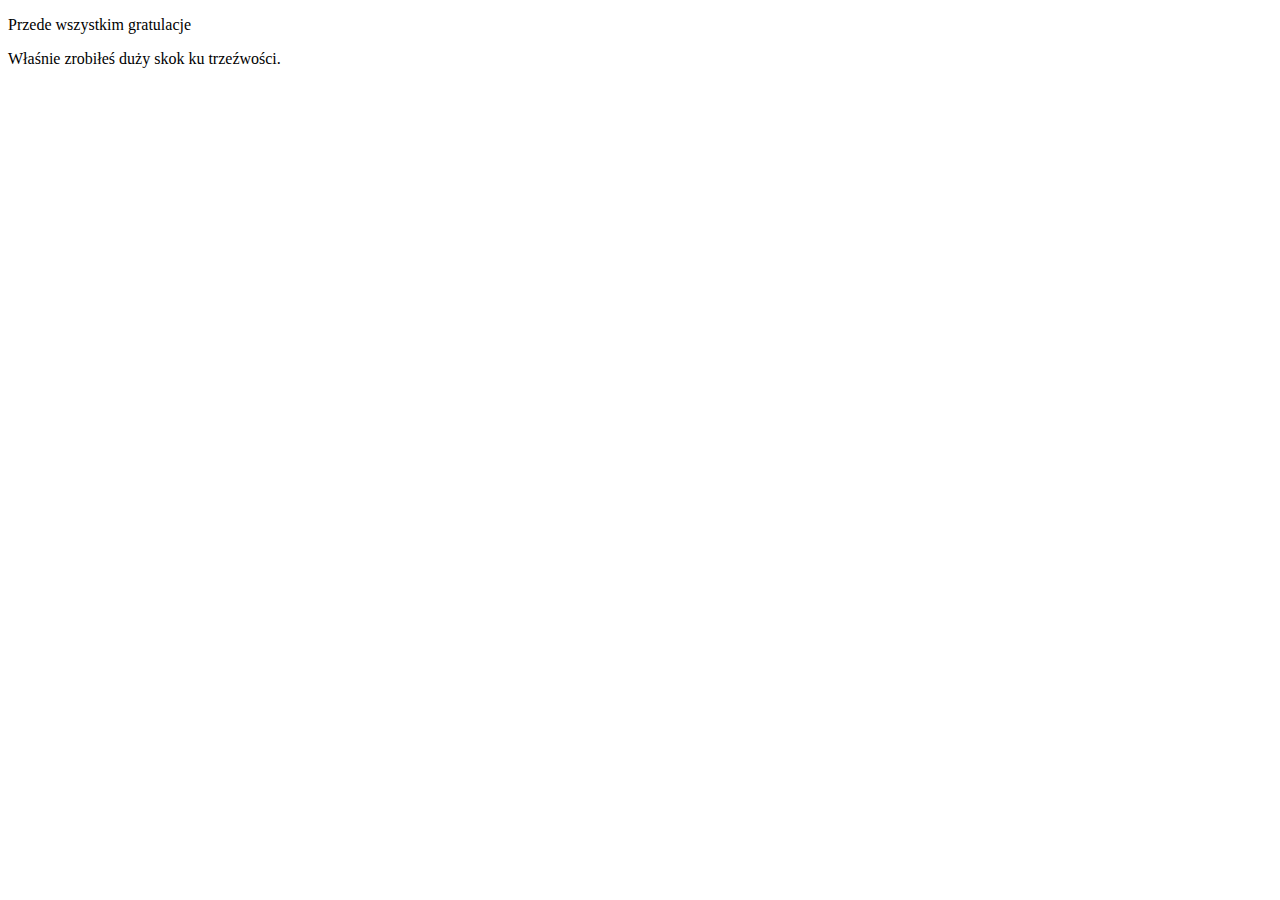
==== index.html @ 178fca29 "Create index.html" ====
<!DOCTYPE html>
<html lang="en">
<head>
  <meta charset="UTF-8">
  <meta name="viewport" content="width=device-width, initial-scale=1.0">
  <title>I am sober</title>
</head>
<body>
  <div class="greeting-message">
    <p class="greeting-primary">Przede wszystkim gratulacje</p>
    <p class="greeting secondary">Właśnie zrobiłeś duży skok ku trzeźwości.</p>
  </div>
</body>
</html>
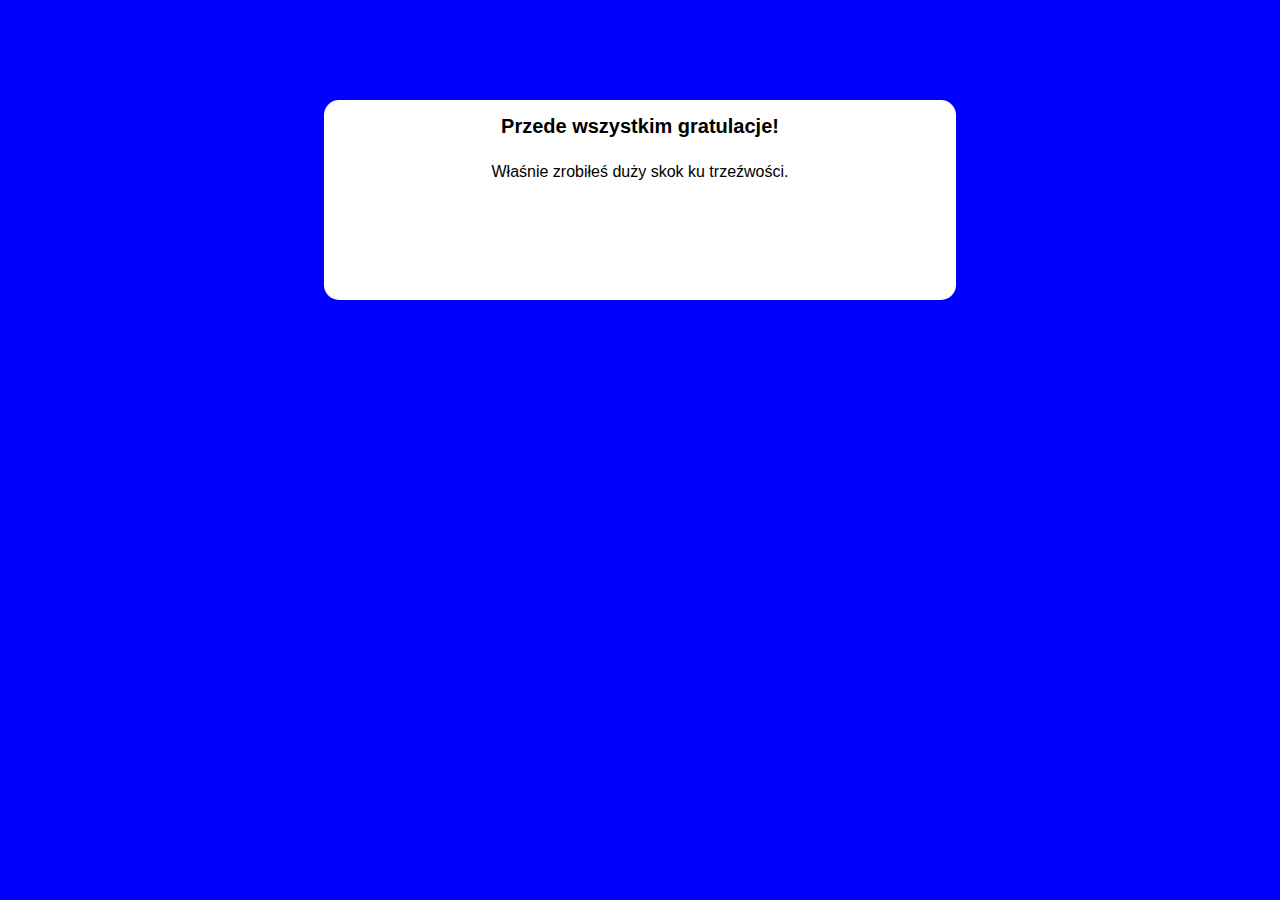
==== commit 69a64fe3: "add style.css" ====
--- a/index.html
+++ b/index.html
@@ -4,11 +4,16 @@
   <meta charset="UTF-8">
   <meta name="viewport" content="width=device-width, initial-scale=1.0">
   <title>I am sober</title>
+  <link rel="stylesheet" href="style.css">
 </head>
 <body>
-  <div class="greeting-message">
-    <p class="greeting-primary">Przede wszystkim gratulacje</p>
-    <p class="greeting secondary">Właśnie zrobiłeś duży skok ku trzeźwości.</p>
+  <header>
+    <div class="greeting-message">
+      
+      <p class="greeting-primary">Przede wszystkim gratulacje!</p>
+      <p class="greeting-secondary">Właśnie zrobiłeś duży skok ku trzeźwości.</p>
+
+  </header>
   </div>
 </body>
 </html>--- a/style.css
+++ b/style.css
@@ -0,0 +1,25 @@
+
+body{
+  font-family: sans-serif;
+  background-color: blue;
+}
+header{
+  height: 400px;
+}
+.greeting-message{
+  width: 50%;
+  height: 200px;
+  background-color: white;
+  margin: 100px auto;
+  border-radius: 15px;
+}
+.greeting-primary{
+  font-size: 20px;
+  padding: 15px 10px 5px 10px;
+  font-weight: 700;
+  text-align: center;
+}
+.greeting-secondary{
+  text-align: center;
+  padding: 0 10px;
+}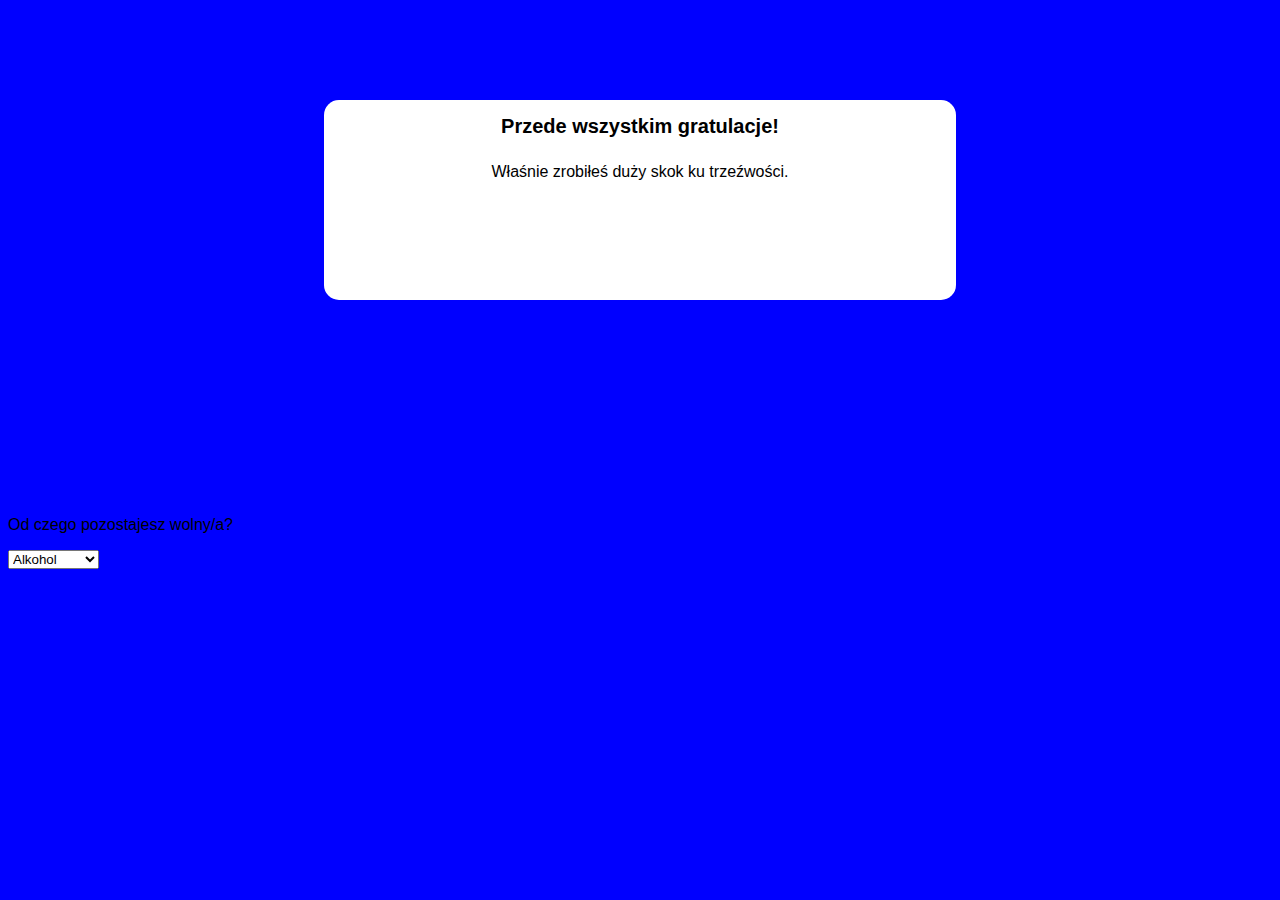
==== commit e722c0cd: "add section to index.html" ====
--- a/index.html
+++ b/index.html
@@ -12,8 +12,17 @@
       
       <p class="greeting-primary">Przede wszystkim gratulacje!</p>
       <p class="greeting-secondary">Właśnie zrobiłeś duży skok ku trzeźwości.</p>
-
+      
+    </div>
   </header>
-  </div>
+  <section>
+    <p>Od czego pozostajesz wolny/a?</p>
+    <select id="addiction-type">
+      <option value="alcohol">Alkohol</option>
+      <option value="drugs">Narkotyki</option>
+      <option value="pornography">Pornografia</option>
+    </select>
+  </section>
+  
 </body>
 </html>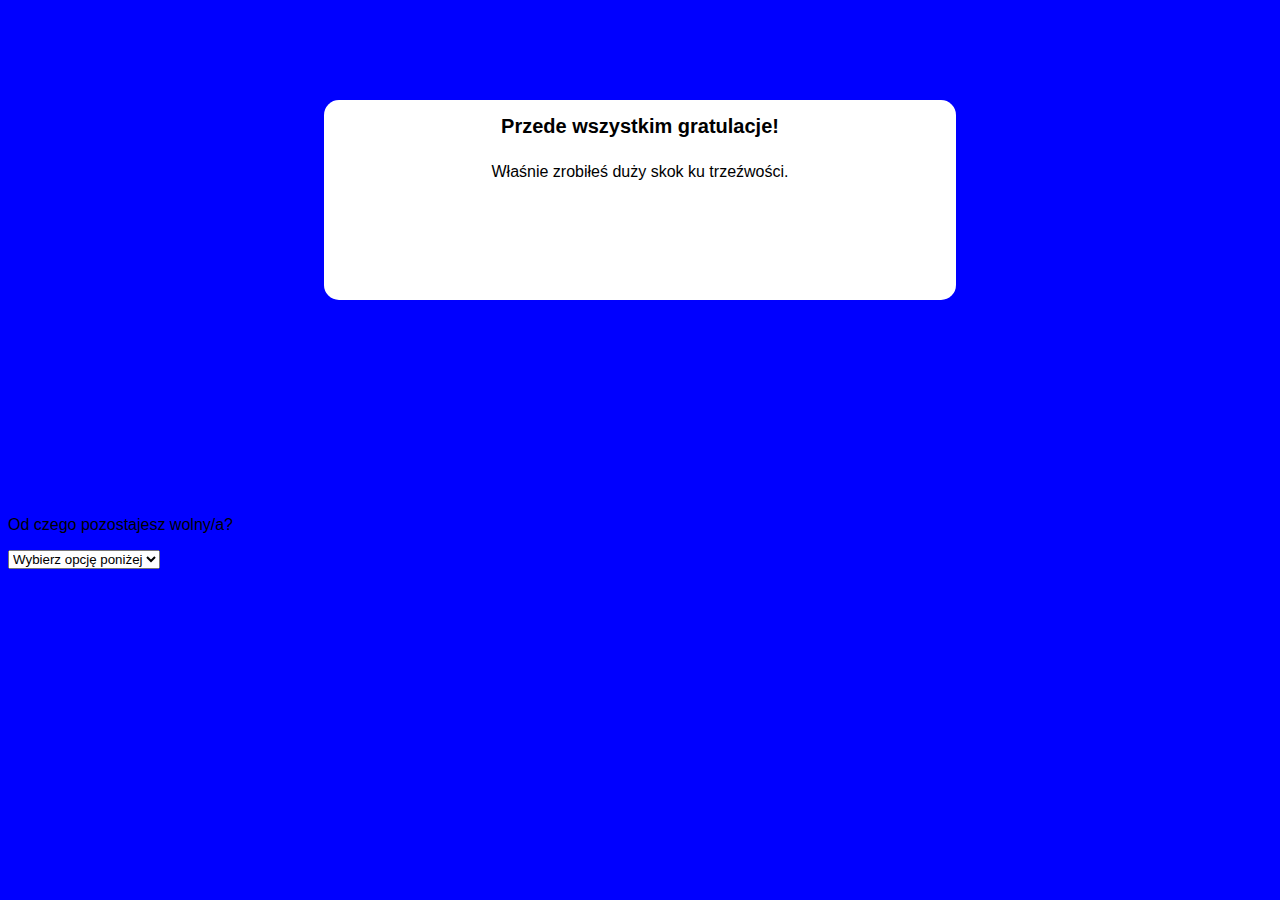
==== commit 86ebf8e7: "add main.js" ====
--- a/index.html
+++ b/index.html
@@ -18,11 +18,12 @@
   <section>
     <p>Od czego pozostajesz wolny/a?</p>
     <select id="addiction-type">
+      <option value="" disabled selected>Wybierz opcję poniżej</option>
       <option value="alcohol">Alkohol</option>
       <option value="drugs">Narkotyki</option>
       <option value="pornography">Pornografia</option>
     </select>
   </section>
-  
+  <script src="main.js"></script>
 </body>
 </html>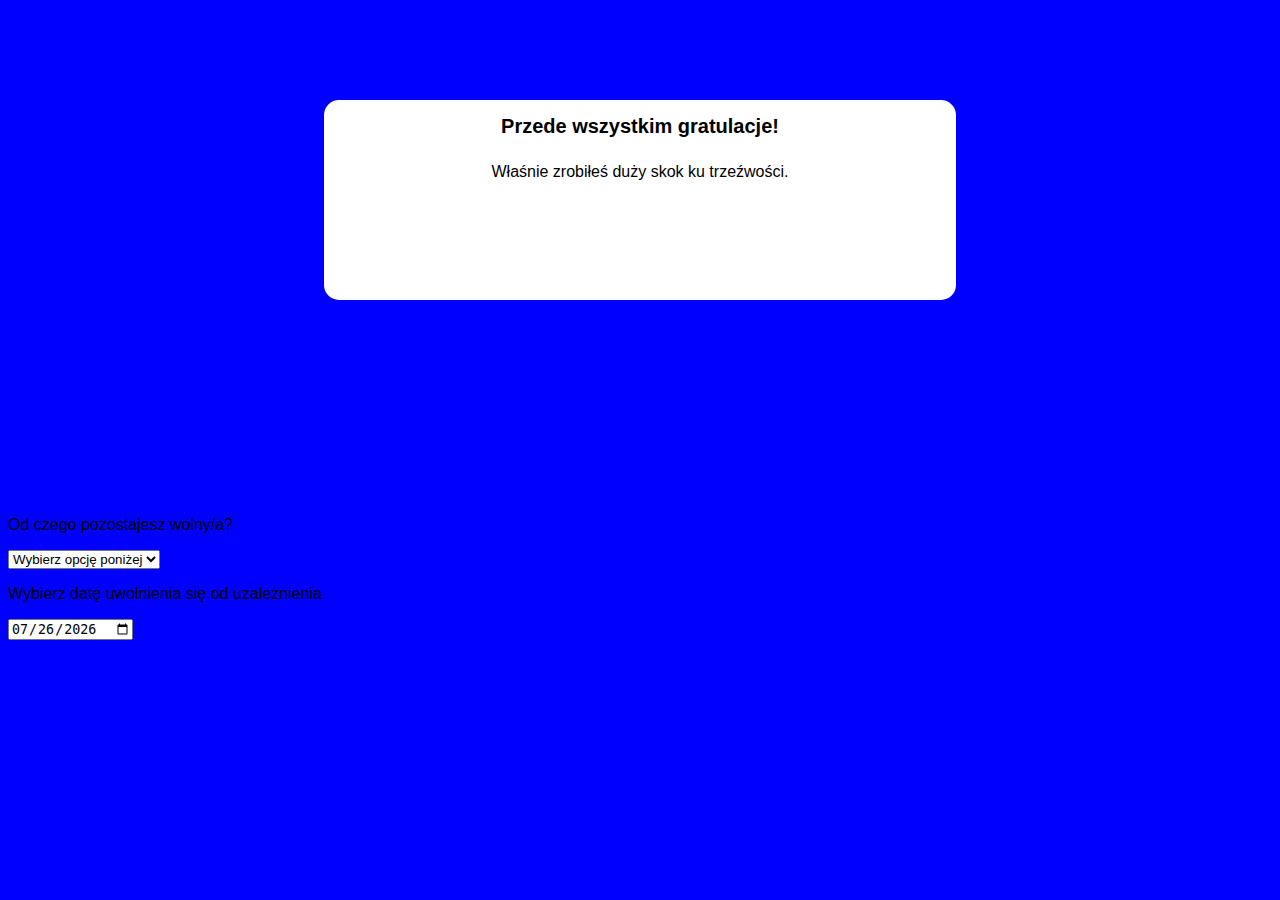
==== commit bd9e7828: "set deafauld addiction date to input in main.js" ====
--- a/index.html
+++ b/index.html
@@ -24,6 +24,10 @@
       <option value="pornography">Pornografia</option>
     </select>
   </section>
+  <section>
+    <p>Wybierz datę uwolnienia się od uzależnienia</p>
+    <input type="date" id="addiction-free" value="">
+  </section>
   <script src="main.js"></script>
 </body>
 </html>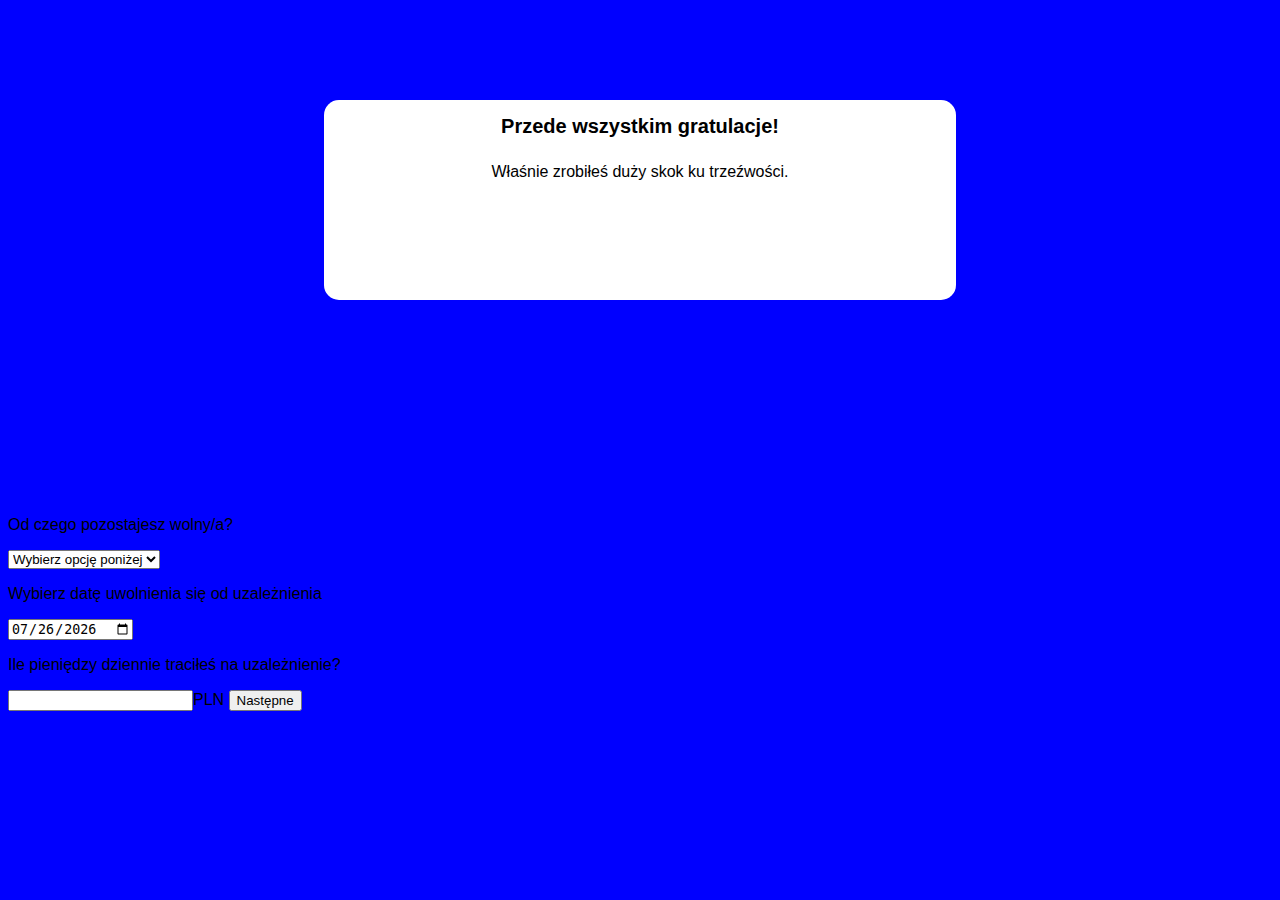
==== commit a6cf1e9b: "add form to index.html and main.js" ====
--- a/index.html
+++ b/index.html
@@ -1,33 +1,38 @@
 <!DOCTYPE html>
 <html lang="en">
-<head>
-  <meta charset="UTF-8">
-  <meta name="viewport" content="width=device-width, initial-scale=1.0">
-  <title>I am sober</title>
-  <link rel="stylesheet" href="style.css">
-</head>
-<body>
-  <header>
-    <div class="greeting-message">
-      
-      <p class="greeting-primary">Przede wszystkim gratulacje!</p>
-      <p class="greeting-secondary">Właśnie zrobiłeś duży skok ku trzeźwości.</p>
-      
-    </div>
-  </header>
-  <section>
-    <p>Od czego pozostajesz wolny/a?</p>
-    <select id="addiction-type">
-      <option value="" disabled selected>Wybierz opcję poniżej</option>
-      <option value="alcohol">Alkohol</option>
-      <option value="drugs">Narkotyki</option>
-      <option value="pornography">Pornografia</option>
-    </select>
-  </section>
-  <section>
-    <p>Wybierz datę uwolnienia się od uzależnienia</p>
-    <input type="date" id="addiction-free" value="">
-  </section>
-  <script src="main.js"></script>
-</body>
-</html>+	<head>
+		<meta charset="UTF-8" />
+		<meta name="viewport" content="width=device-width, initial-scale=1.0" />
+		<title>I am sober</title>
+		<link rel="stylesheet" href="style.css" />
+	</head>
+	<body>
+		<header>
+			<div class="greeting-message">
+				<p class="greeting-primary">Przede wszystkim gratulacje!</p>
+				<p class="greeting-secondary">
+					Właśnie zrobiłeś duży skok ku trzeźwości.
+				</p>
+			</div>
+		</header>
+		<form id="sobriety-form">
+			<section>
+				<p>Od czego pozostajesz wolny/a?</p>
+				<select id="addiction-type" required>
+					<option value="" disabled selected>Wybierz opcję poniżej</option>
+					<option value="alcohol">Alkohol</option>
+					<option value="drugs">Narkotyki</option>
+					<option value="pornography">Pornografia</option>
+				</select>
+			</section>
+			<section>
+				<p>Wybierz datę uwolnienia się od uzależnienia</p>
+				<input type="date" id="addiction-free" required />
+				<p>Ile pieniędzy dziennie traciłeś na uzależnienie?</p>
+				<input type="number" min="0" id="addiction-cost" required/><span>PLN</span>
+				<button type="submit">Następne</button>
+			</section>
+		</form>
+		<script src="main.js"></script>
+	</body>
+</html>
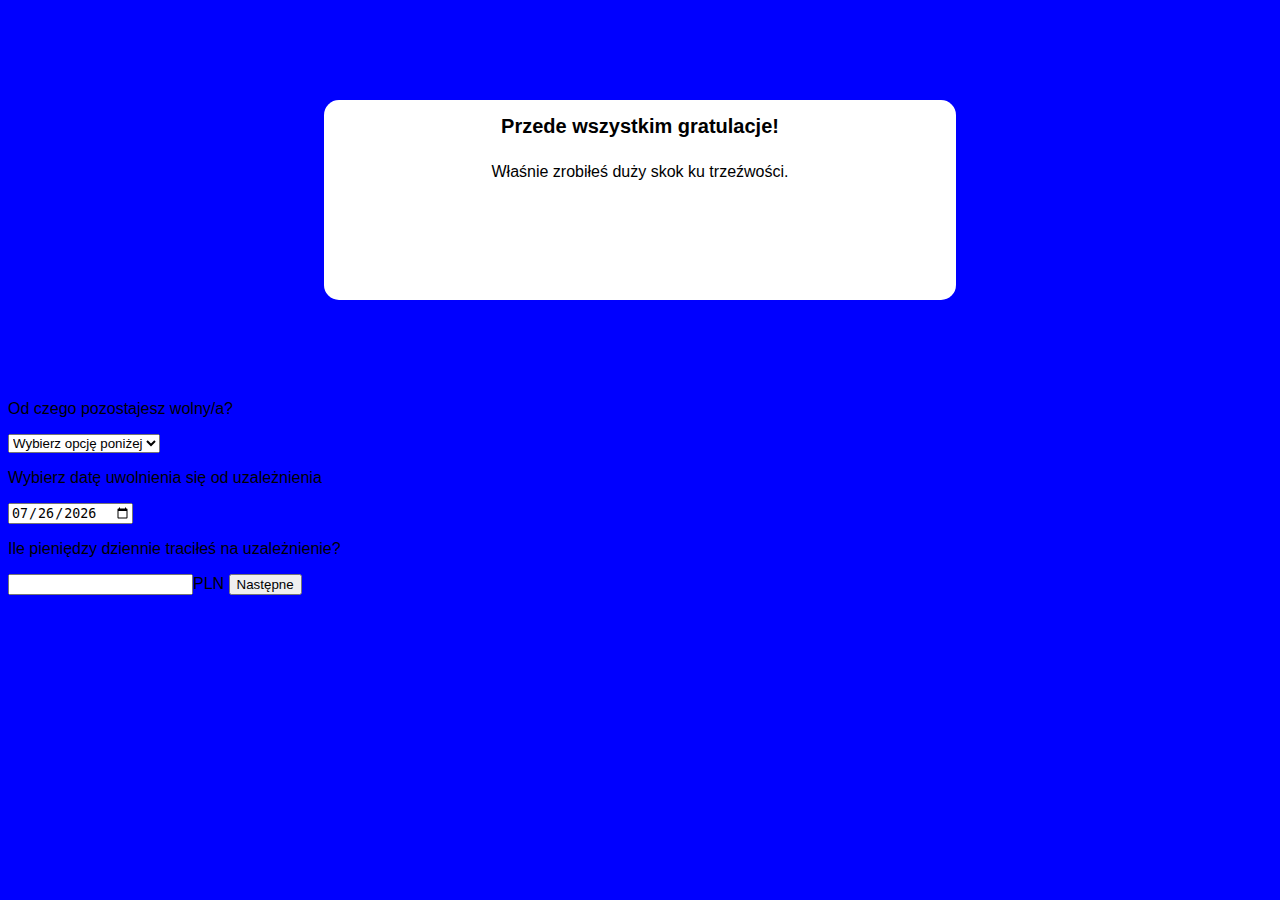
==== commit dcf47e47: "reorganize files structure and fixed files path" ====
--- a/index.html
+++ b/index.html
@@ -4,7 +4,7 @@
 		<meta charset="UTF-8" />
 		<meta name="viewport" content="width=device-width, initial-scale=1.0" />
 		<title>I am sober</title>
-		<link rel="stylesheet" href="style.css" />
+		<link rel="stylesheet" href="css/index.css" />
 	</head>
 	<body>
 		<header>
@@ -33,6 +33,6 @@
 				<button type="submit">Następne</button>
 			</section>
 		</form>
-		<script src="main.js"></script>
+		<script src="js/index.js"></script>
 	</body>
 </html>
--- a/css/index.css
+++ b/css/index.css
@@ -0,0 +1,23 @@
+
+body{
+  font-family: sans-serif;
+  background-color: blue;
+}
+
+.greeting-message{
+  width: 50%;
+  height: 200px;
+  background-color: white;
+  margin: 100px auto;
+  border-radius: 15px;
+}
+.greeting-primary{
+  font-size: 20px;
+  padding: 15px 10px 5px 10px;
+  font-weight: 700;
+  text-align: center;
+}
+.greeting-secondary{
+  text-align: center;
+  padding: 0 10px;
+}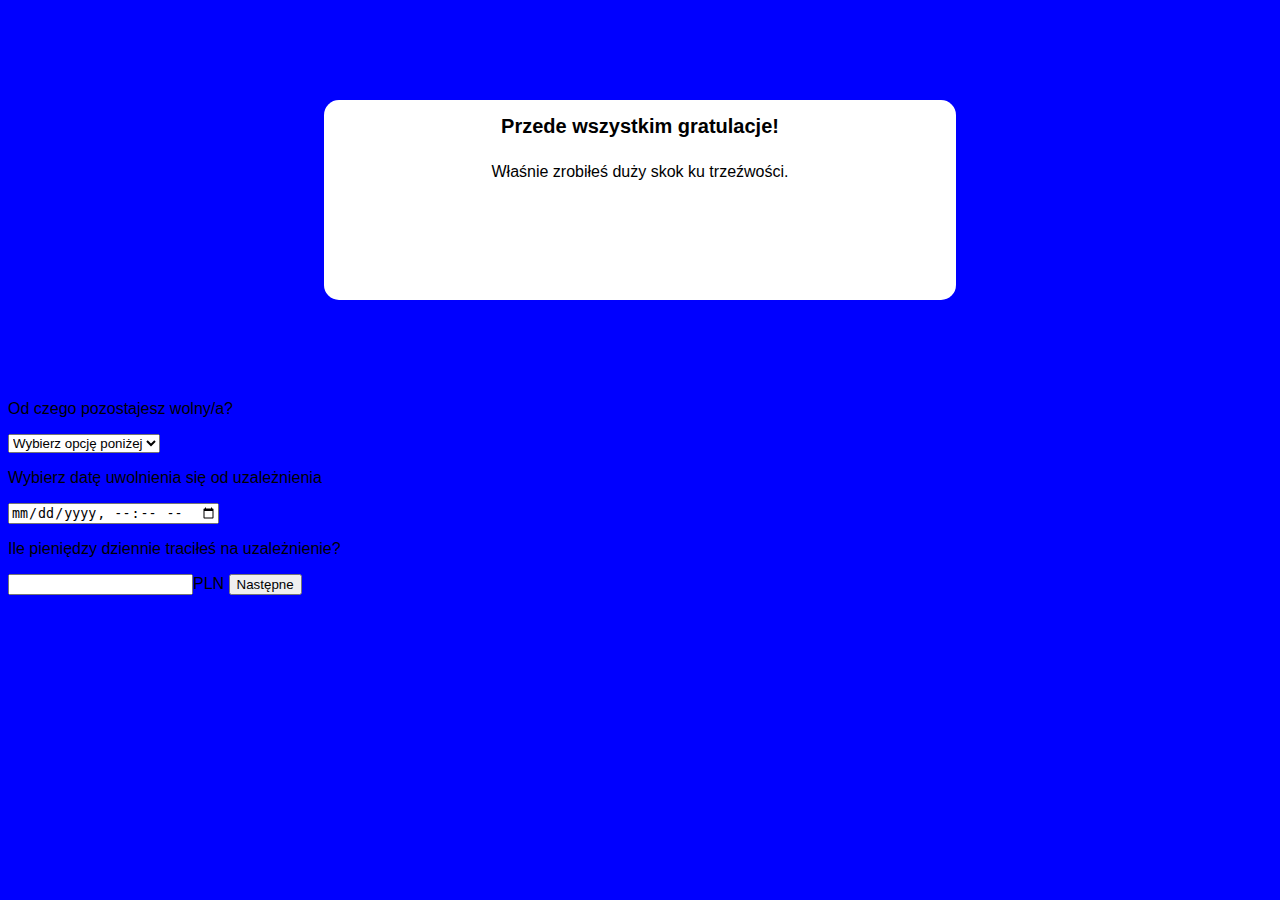
==== commit 2d70647d: "Add date to dasboard.js" ====
--- a/index.html
+++ b/index.html
@@ -27,7 +27,7 @@
 			</section>
 			<section>
 				<p>Wybierz datę uwolnienia się od uzależnienia</p>
-				<input type="date" id="addiction-free" required />
+				<input type="datetime-local" id="addiction-free" required />
 				<p>Ile pieniędzy dziennie traciłeś na uzależnienie?</p>
 				<input type="number" min="0" id="addiction-cost" required/><span>PLN</span>
 				<button type="submit">Następne</button>
